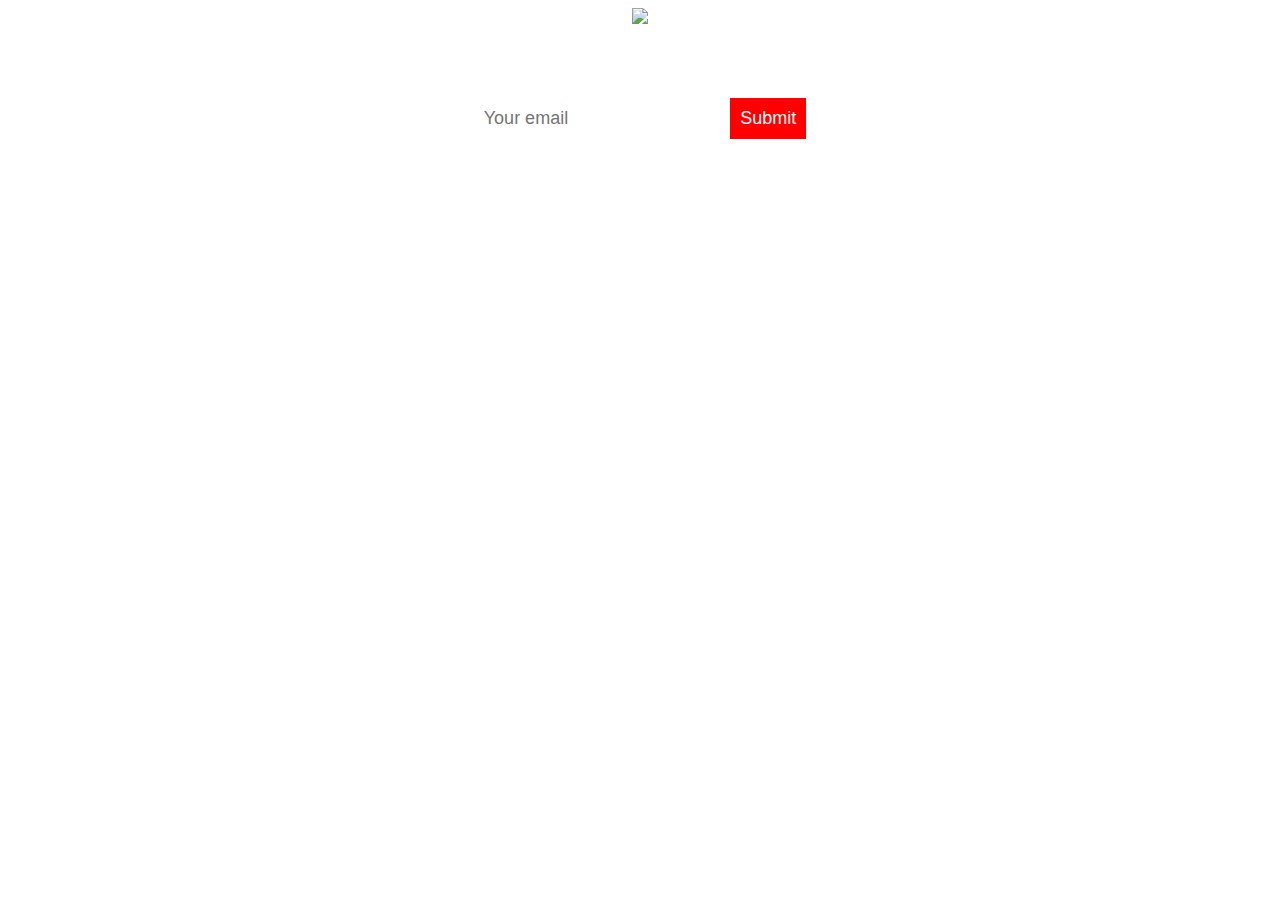
==== index.html @ bfc18064 "starter file" ====
<!DOCTYPE html>
<head>
  <title>Anna Dowlin</title>
  <style>
    body {
      text-align: center;
      background: url("http://dash.ga.co/assets/anna-bg.png");
      background-size: cover;
      background-position: center;
      color: white;
      font-family: helvetica;
    }
    p {
      font-size: 22px;
    }
    input {
      border: 0;
      padding: 10px;
      font-size: 18px;
    }
    input[type="submit"] {
      background: red;
      color: white;
    }
    img {
    	padding: 0px;
    }
  </style>
</head>
<body>
  <img src="https://ga-dash.s3.amazonaws.com/production/assets/anna.png">
  <p>Hi! I'm Anna, a NYC-based marketer. Say hello!</p>
  <input type="email" placeholder="Your email">
  <input type="submit">
</body>
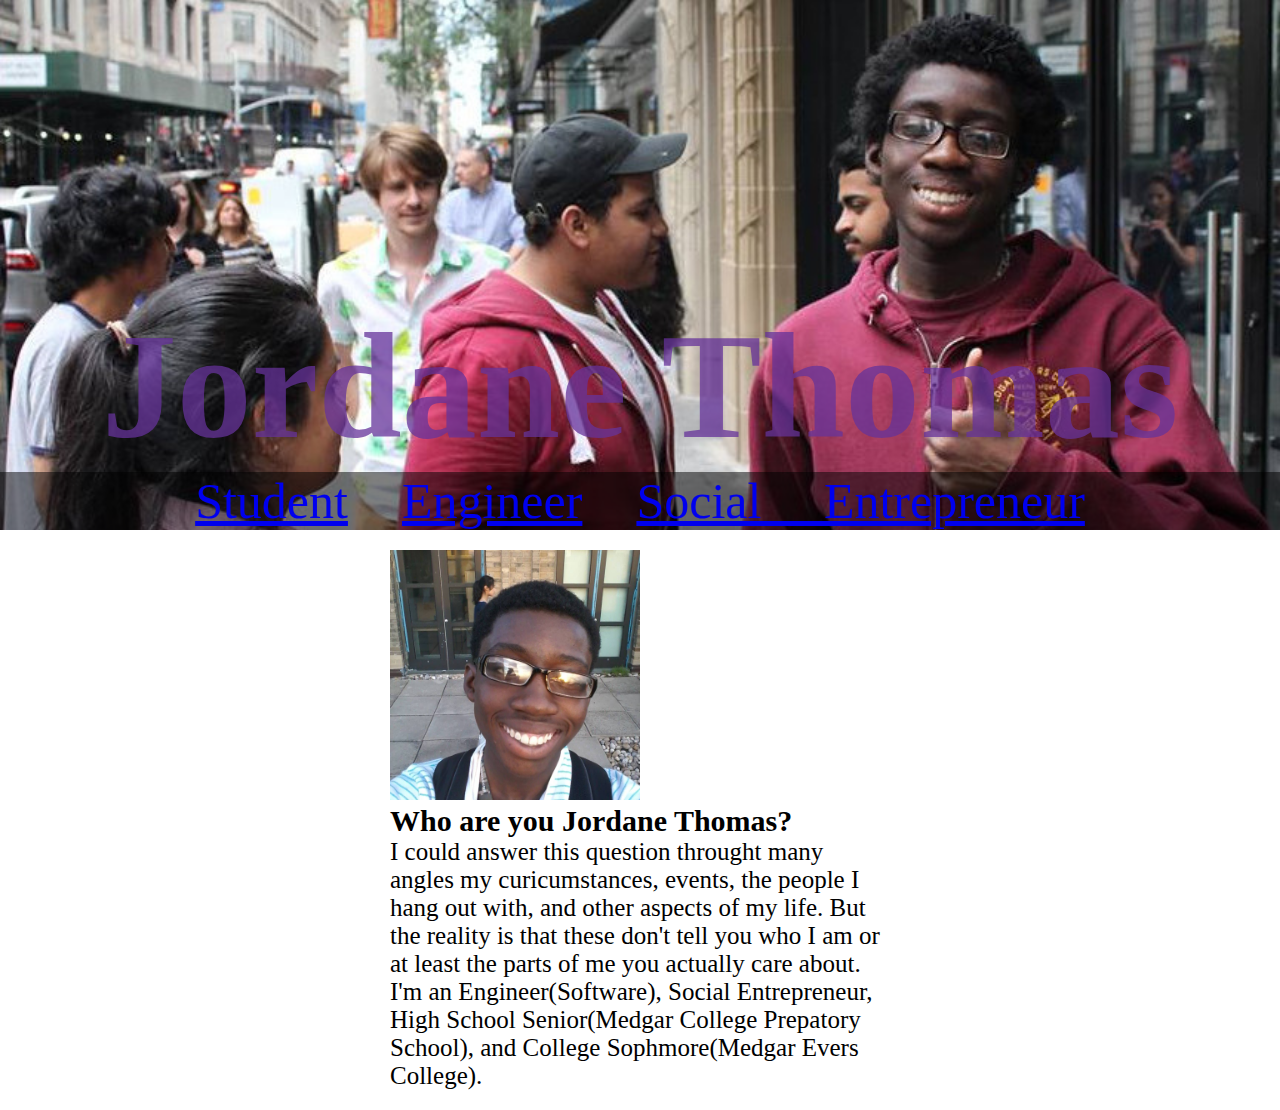
==== commit 05ad2ca4: "yea" ====
--- a/index.html
+++ b/index.html
@@ -1,35 +1,30 @@
 <!DOCTYPE html>
 <head>
-  <title>Anna Dowlin</title>
-  <style>
-    body {
-      text-align: center;
-      background: url("http://dash.ga.co/assets/anna-bg.png");
-      background-size: cover;
-      background-position: center;
-      color: white;
-      font-family: helvetica;
-    }
-    p {
-      font-size: 22px;
-    }
-    input {
-      border: 0;
-      padding: 10px;
-      font-size: 18px;
-    }
-    input[type="submit"] {
-      background: red;
-      color: white;
-    }
-    img {
-    	padding: 0px;
-    }
-  </style>
+	<title>Jordane Thomas</title>
+
+	<link type="text/css" rel="stylesheet" href="normalize.css" />
+	<link type="text/css" rel="stylesheet" href="style.css" />
 </head>
 <body>
-  <img src="https://ga-dash.s3.amazonaws.com/production/assets/anna.png">
-  <p>Hi! I'm Anna, a NYC-based marketer. Say hello!</p>
-  <input type="email" placeholder="Your email">
-  <input type="submit">
-</body>+	<header>
+		<h1>Jordane Thomas</h1>
+		<ul>
+			<li><a href="#">Student</a></li>
+			<li><a href="#">Engineer</a></li>
+			<li><a href="#">Social Entrepreneur</a></li>
+		</ul> 
+	</header>
+	<article>
+		<img src="img/My_Face_2.jpg">
+		<h1>Who are you Jordane Thomas?</h1>
+		<p>
+			I could answer this question throught many angles my curicumstances, 
+			events, the people I hang out with, and other aspects of my life. But the 
+			reality is that these don't tell you who I am or at least the parts of me
+			you actually care about.
+		</p>
+		<p>
+			I'm an Engineer(Software), Social Entrepreneur, High School Senior(Medgar College Prepatory School), and College Sophmore(Medgar Evers College).
+		</p>
+	</article>
+</body>
--- a/style.css
+++ b/style.css
@@ -0,0 +1,65 @@
+		
+		* {
+    		margin: 0;
+    		padding: 0;
+    		border: 0;
+    		outline: 0;
+    		font-size: 100%;
+    		vertical-align: baseline;
+    		background: transparent;
+		}
+
+		html {
+			font-family: "Times New Roman";
+		}
+
+		body {
+			background-color: white;
+		}
+
+		header {
+			background-image: url("img/my_cover _photo1.jpg");
+			background-size: cover;
+			color: red; /**/
+			text-align: center;
+		}
+
+		header h1{
+			color: rgba(102, 51, 153, 0.75);
+			font-size: 150px;
+			padding-top: 300px;
+		}
+
+		ul {
+			list-style-type: none;
+			margin: 0;
+			padding: 0;
+			word-spacing: 50px;
+			background-color: rgba(0,0,0,0.5);
+		}
+
+		li {
+			display: inline;
+			width: 60px;
+			font-size: 50px;
+		}
+
+		article {
+      		max-width:500px;
+      		padding: 20px;
+      		margin: 0 auto;
+      	
+    	}
+
+    	article p{
+    		font-size: 25px;
+    	}
+
+    	article h1 {
+    		font-size: 30px;
+    	}
+
+    	article img {
+    		width: 50%; /* you can use % */
+    		height: auto;
+    	}
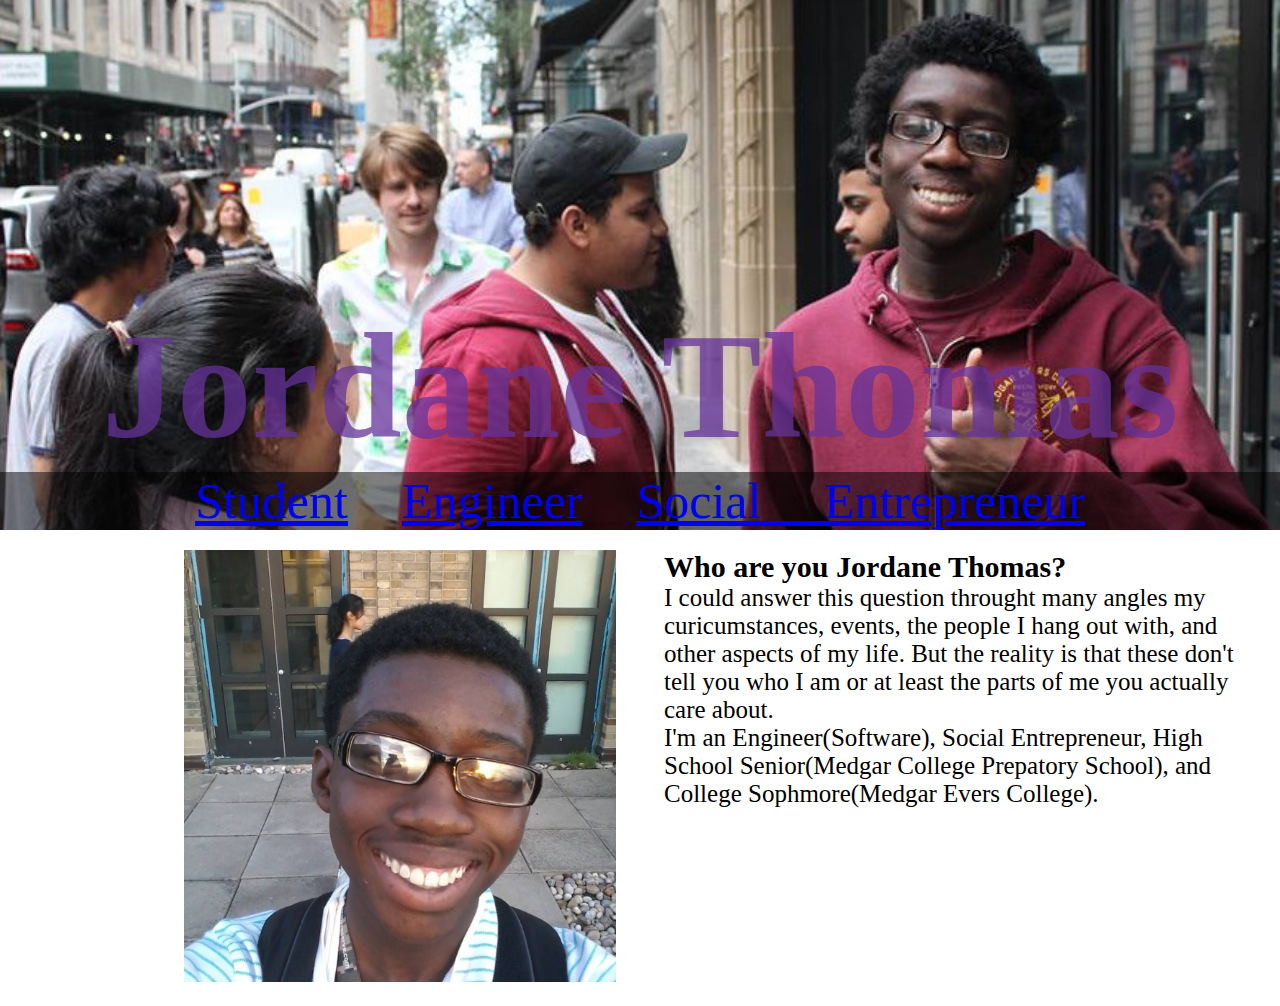
==== commit 6d203eac: "additions" ====
--- a/index.html
+++ b/index.html
@@ -14,17 +14,23 @@
 			<li><a href="#">Social Entrepreneur</a></li>
 		</ul> 
 	</header>
-	<article>
-		<img src="img/My_Face_2.jpg">
-		<h1>Who are you Jordane Thomas?</h1>
-		<p>
-			I could answer this question throught many angles my curicumstances, 
-			events, the people I hang out with, and other aspects of my life. But the 
-			reality is that these don't tell you who I am or at least the parts of me
-			you actually care about.
-		</p>
-		<p>
-			I'm an Engineer(Software), Social Entrepreneur, High School Senior(Medgar College Prepatory School), and College Sophmore(Medgar Evers College).
-		</p>
-	</article>
+
+	<div class="section-container max-width">
+		<div class="image">
+			<img id="headshot" src="img/My_Face_2.jpg">
+		</div>
+		<div class="text">
+			<h1>Who are you Jordane Thomas?</h1>
+			<p>
+				I could answer this question throught many angles my curicumstances, 
+				events, the people I hang out with, and other aspects of my life. But the 
+				reality is that these don't tell you who I am or at least the parts of me
+				you actually care about.
+			</p>
+			<p>
+				I'm an Engineer(Software), Social Entrepreneur, High School Senior(Medgar College Prepatory School), and College Sophmore(Medgar Evers College).
+			</p>
+		</div>
+	</div>
+
 </body>
--- a/style.css
+++ b/style.css
@@ -1,65 +1,78 @@
-		
-		* {
-    		margin: 0;
-    		padding: 0;
-    		border: 0;
-    		outline: 0;
-    		font-size: 100%;
-    		vertical-align: baseline;
-    		background: transparent;
-		}
 
-		html {
-			font-family: "Times New Roman";
-		}
+* {
+	margin: 0;
+	padding: 0;
+	border: 0;
+	outline: 0;
+	font-size: 100%;
+	vertical-align: baseline;
+	background: transparent;
+}
 
-		body {
-			background-color: white;
-		}
+html {
+	font-family: "Times New Roman";
+}
 
-		header {
-			background-image: url("img/my_cover _photo1.jpg");
-			background-size: cover;
-			color: red; /**/
-			text-align: center;
-		}
+body {
+	background-color: white;
+}
 
-		header h1{
-			color: rgba(102, 51, 153, 0.75);
-			font-size: 150px;
-			padding-top: 300px;
-		}
+header {
+	background-image: url("img/my_cover _photo1.jpg");
+	background-size: cover;
+	color: red; /**/
+	text-align: center;
+}
 
-		ul {
-			list-style-type: none;
-			margin: 0;
-			padding: 0;
-			word-spacing: 50px;
-			background-color: rgba(0,0,0,0.5);
-		}
+header h1{
+	color: rgba(102, 51, 153, 0.75);
+	font-size: 150px;
+	padding-top: 300px;
+}
 
-		li {
-			display: inline;
-			width: 60px;
-			font-size: 50px;
-		}
+ul {
+	list-style-type: none;
+	margin: 0;
+	padding: 0;
+	word-spacing: 50px;
+	background-color: rgba(0,0,0,0.5);
+}
 
-		article {
-      		max-width:500px;
-      		padding: 20px;
-      		margin: 0 auto;
-      	
-    	}
+li {
+	display: inline;
+	width: 60px;
+	font-size: 50px;
+}
 
-    	article p{
-    		font-size: 25px;
-    	}
+.text p {
+	font-size: 25px;
+}
 
-    	article h1 {
-    		font-size: 30px;
-    	}
+.text h1 {
+	font-size: 30px;
+}
 
-    	article img {
-    		width: 50%; /* you can use % */
-    		height: auto;
-    	}
+
+.section-container {
+	display: flex;
+    padding: 20px;
+    margin: 0 auto;
+}
+
+.max-width {
+	max-width: 1200px;
+}
+
+.text {
+	flex: 1;
+}
+
+.image {
+	flex: 1;
+	margin-right: 3em;
+	text-align: right;
+}
+
+#headshot {
+	width: 75%;
+}
